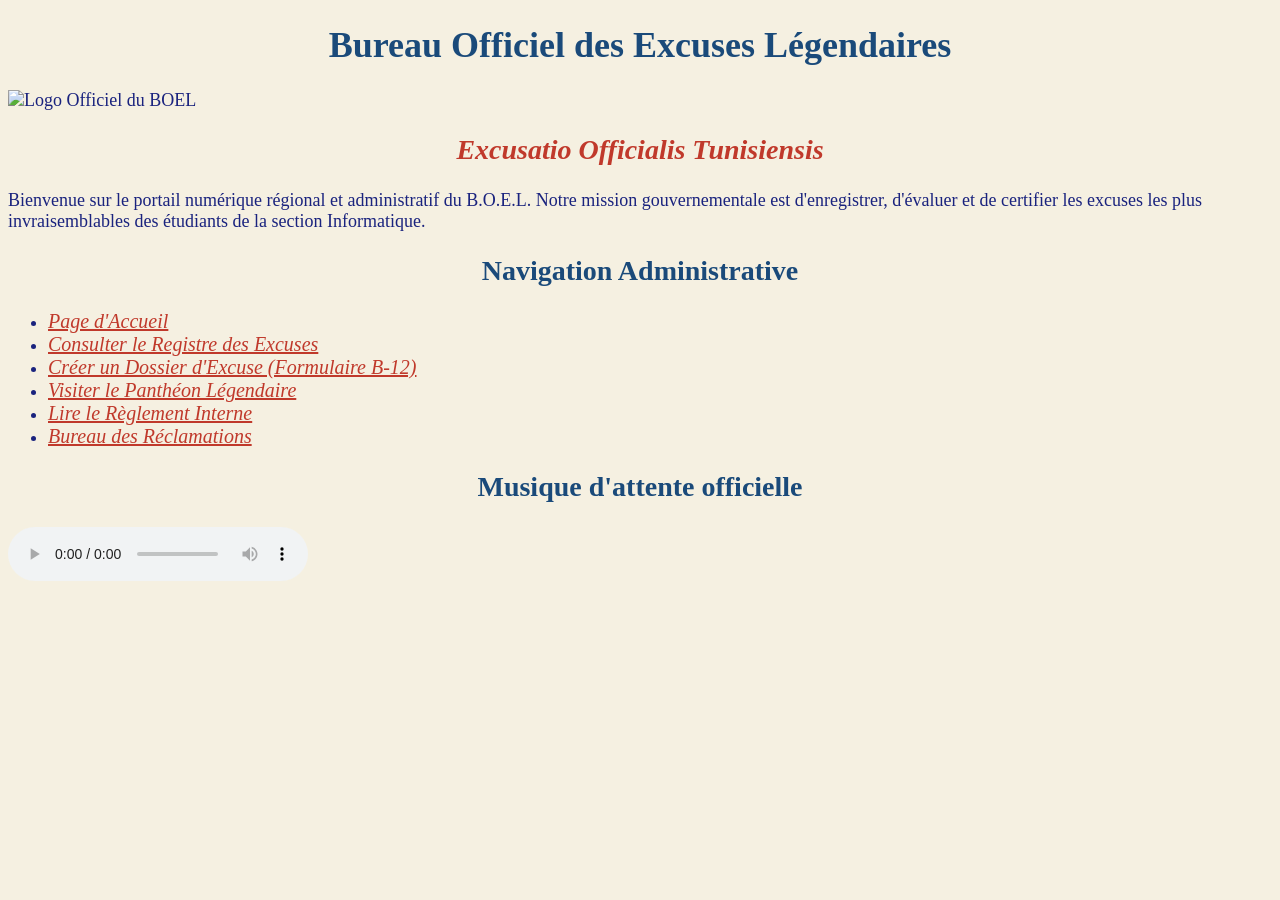
==== index.html @ 8b4e45ab "Initial commit of B.O.E.L. project" ====
<!DOCTYPE html>
<html>
<head>
    <meta charset="utf-8" />
    <title>B.O.E.L. - Accueil</title>
    <link href="style.css" rel="stylesheet" />
</head>
<body>
    <h1>Bureau Officiel des Excuses Légendaires</h1>
    <p>
        <img src="images/logo.png" alt="Logo Officiel du BOEL" />
    </p>
    <h2><em>Excusatio Officialis Tunisiensis</em></h2>
    
    <p>
        Bienvenue sur le portail numérique régional et administratif du B.O.E.L. 
        Notre mission gouvernementale est d'enregistrer, d'évaluer et de certifier 
        les excuses les plus invraisemblables des étudiants de la section Informatique.
    </p>

    <h2>Navigation Administrative</h2>
    <ul>
        <li><a href="index.html">Page d'Accueil</a></li>
        <li><a href="registre.html">Consulter le Registre des Excuses</a></li>
        <li><a href="soumettre.html">Créer un Dossier d'Excuse (Formulaire B-12)</a></li>
        <li><a href="pantheon.html">Visiter le Panthéon Légendaire</a></li>
        <li><a href="reglement.html">Lire le Règlement Interne</a></li>
        <li><a href="contact.html">Bureau des Réclamations</a></li>
    </ul>

    <h2>Musique d'attente officielle</h2>
    <p>
        <audio controls autoplay loop>
            <source src="audio/attente.mp3" type="audio/mpeg" />
        </audio>
    </p>
</body>
</html>
---- style.css ----
body {
    background-color: #f5f0e1;
    color: #000000;
    font-family: serif;
    font-size: 18px;
}

h1, h2, h3, h4, h5, h6 {
    font-family: Georgia, serif;
    color: #1a4a7a;
    text-align: center;
}

h1 {
    font-size: 36px;
}

h2 {
    font-size: 28px;
}

p, ul, ol {
    color: #1a237e;
    font-size: 18px;
}

em {
    font-style: italic;
    color: #c0392b;
}

strong {
    color: #1a237e;
}

mark {
    background-color: #d6eaf8;
    color: #1a4a7a;
}

table {
    border: 2px solid #1a4a7a;
    background-color: #ffffff;
}

th, td {
    border: 1px solid #1a4a7a;
    text-align: center;
}

th {
    background-color: #1a4a7a;
    color: #ffffff;
    font-size: 20px;
}

form {
    border: 2px solid #1a4a7a;
    background-color: #ffffff;
    text-align: center;
}

figure {
    border: 2px solid #1a237e;
    background-color: #ffffff;
    text-align: center;
}

figcaption {
    color: #1a4a7a;
    font-style: italic;
    background-color: #d6eaf8;
    border: 1px solid #1a4a7a;
    font-size: 20px;
}

a {
    color: #c0392b;
    font-style: italic;
    font-size: 20px;
}

label {
    color: #1a4a7a;
    font-style: italic;
}
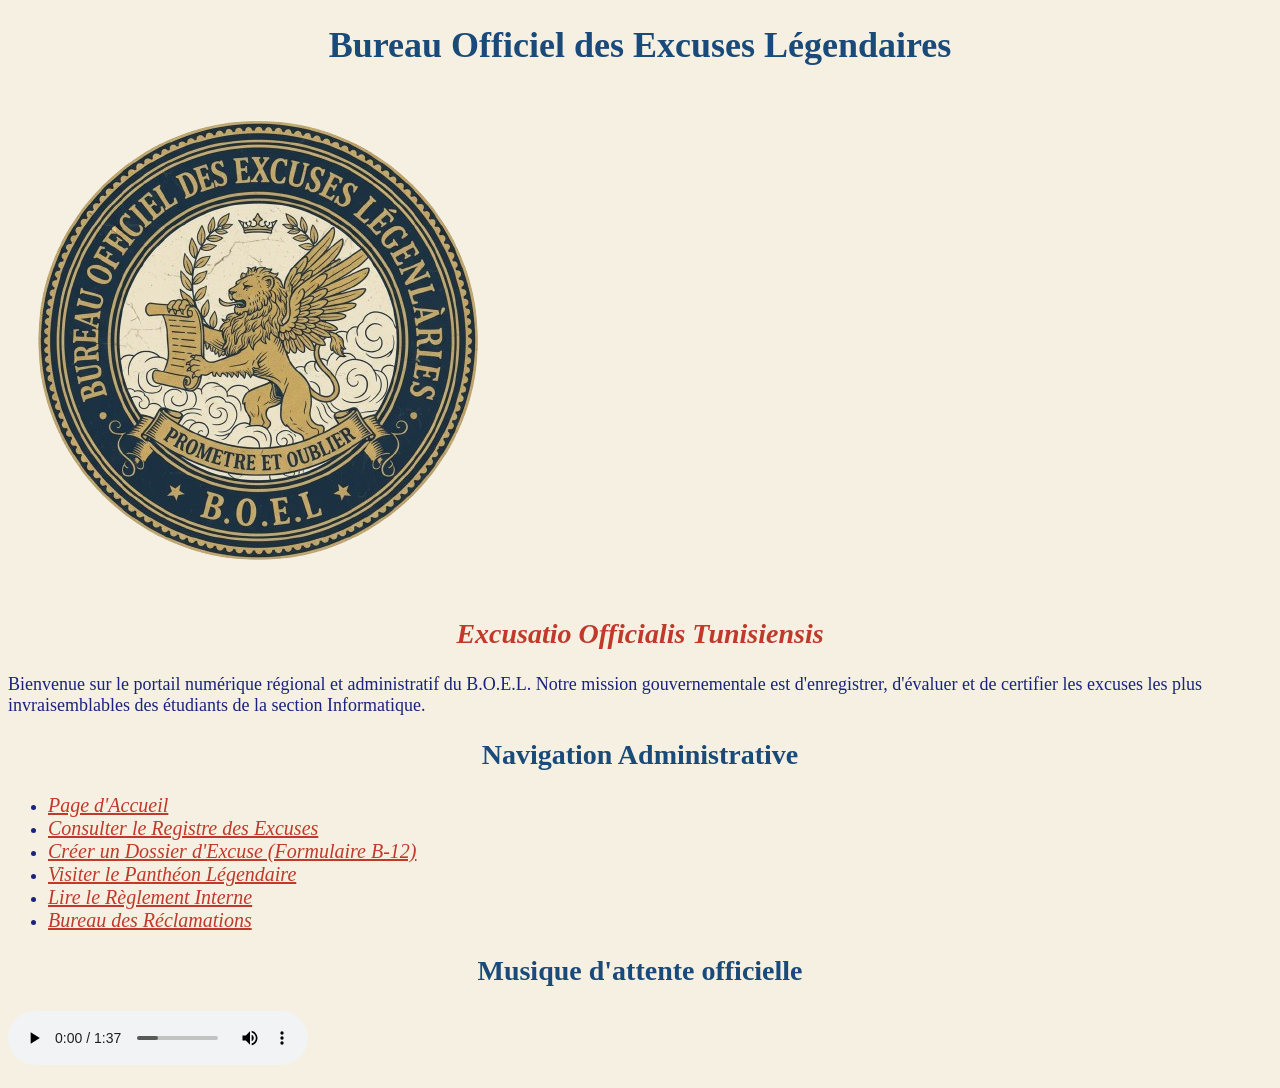
==== commit 1f74238e: "chore: remove unused image placeholders and update audio link" ====
--- a/index.html
+++ b/index.html
@@ -31,7 +31,7 @@
     <h2>Musique d'attente officielle</h2>
     <p>
         <audio controls autoplay loop>
-            <source src="audio/attente.mp3" type="audio/mpeg" />
+            <source src="audio/holding_music.mp3" type="audio/mpeg" />
         </audio>
     </p>
 </body>
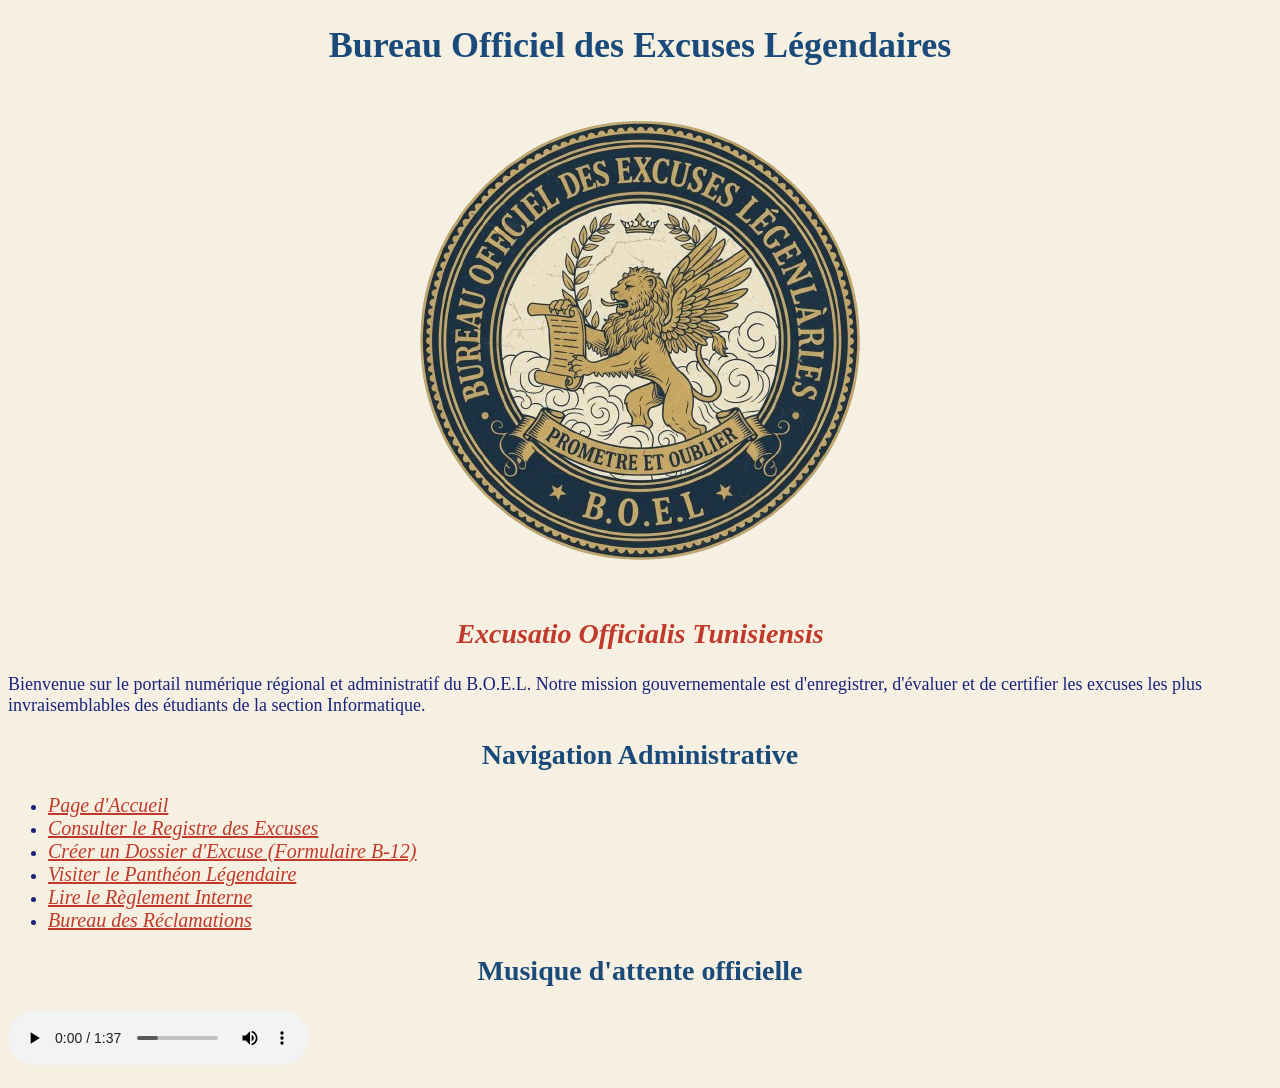
==== commit 217b423e: "style: center logo in home page using align attribute" ====
--- a/index.html
+++ b/index.html
@@ -7,7 +7,7 @@
 </head>
 <body>
     <h1>Bureau Officiel des Excuses Légendaires</h1>
-    <p>
+    <p align="center">
         <img src="images/logo.png" alt="Logo Officiel du BOEL" />
     </p>
     <h2><em>Excusatio Officialis Tunisiensis</em></h2>
